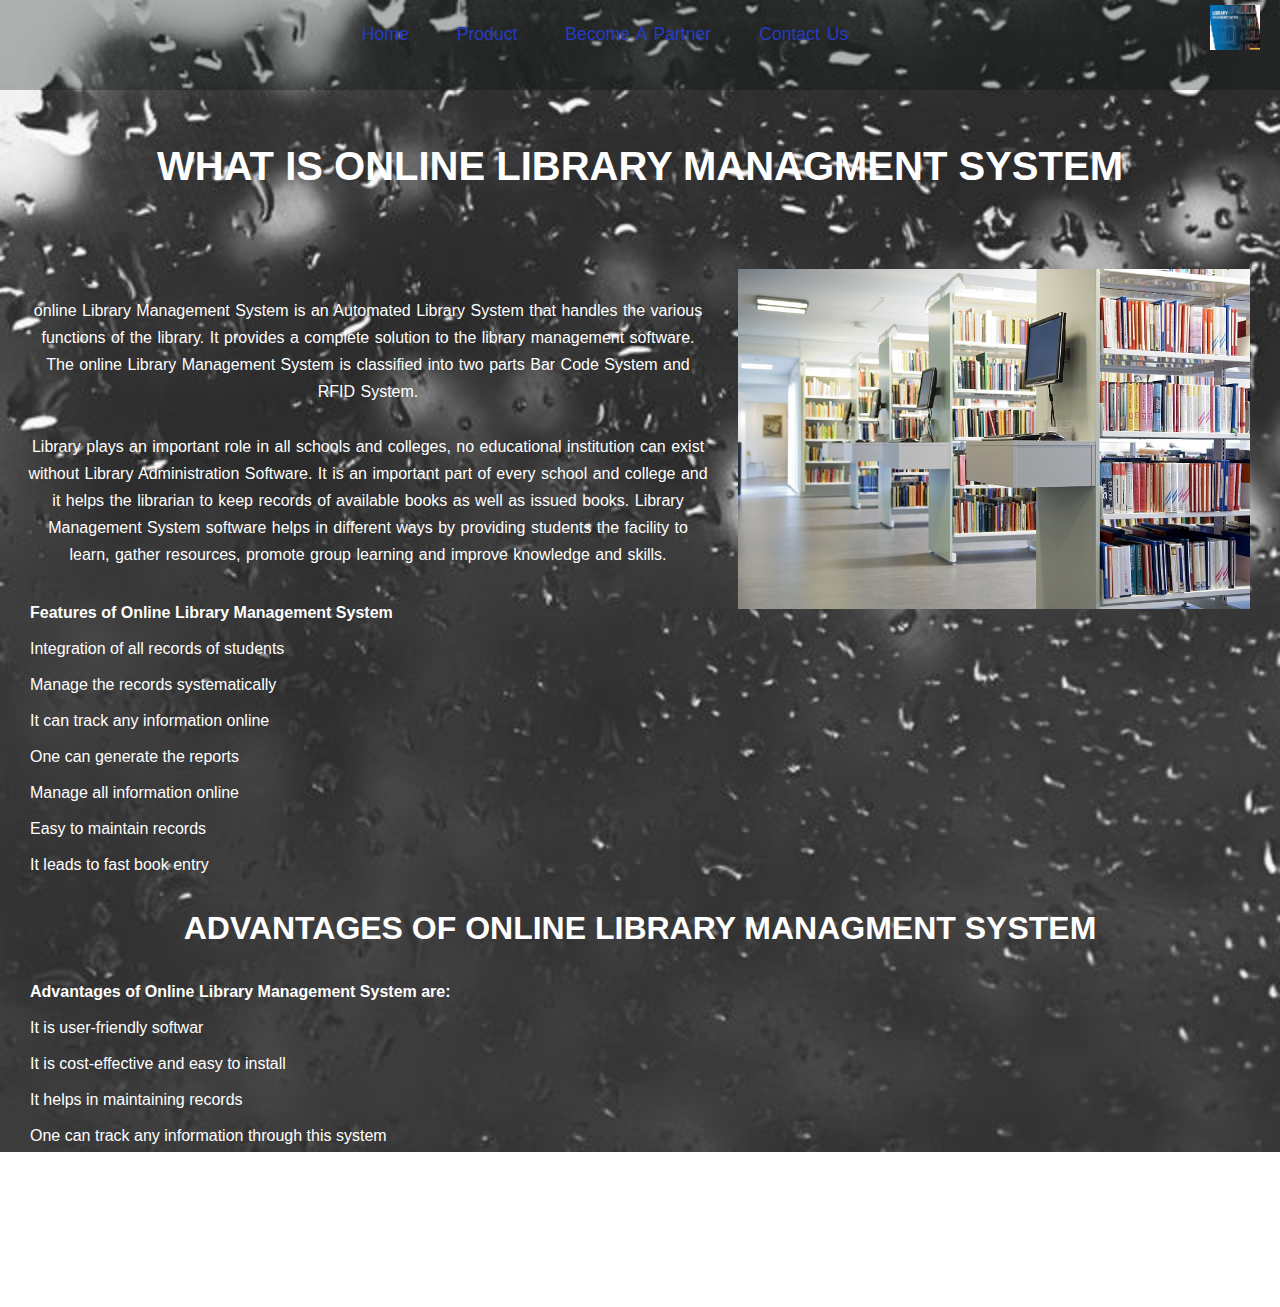
==== index.html @ 703e9965 "first commit" ====
<!DOCTYPE html>
<html lang="en">
<head>
    <meta charset="UTF-8">
    <meta http-equiv="X-UA-Compatible" content="IE=edge">
    <meta name="viewport" content="width=device-width, initial-scale=1.0">
    <title>web with login & registration
    </title>
    <link rel="stylesheet" href="style.css">
    <link rel="stylesheet" href="https://cdnjs.cloudflare.com/ajax/libs/font-awesome/6.4.0/css/all.min.css"/>
    <meta name="viewport" content="width=device-width,inital-scale=1.0">
<body style="background-image: url(home.jpg);">
<header>  
    <dev  id="logo">   <img src="lms.jpg"> </dev>
    <a href="#" id="menu">MENU</a>
    <nav class="navigation menubtn">    
        <a href="#logo" class="home-content" id="home-button" >Home </a>
        <a href="./product.html" class="about-content" id="about-button"> Product</a>
        <a href="./become a partner.html" class="service-content" id="service-button"> Become A Partner</a>
        <a href="./contact.html" class="cont-content" id="content-button"> Contact Us</a>
  </nav>
</header>

<br>
<br>
<br>
<section id="body">
<div class="div"><h1 style="text-align: center; "> WHAT IS ONLINE  LIBRARY MANAGMENT SYSTEM </h1> </div>

<img src="lms2.jpg"  style="height:50%; width:40% ;  margin:80px 30px"><br>
<section  style="text-align: center; margin-top:7% ; margin-left:28px ; word-spacing:1px; line-height:1.7;">
<p style="color:white ;">  online Library Management System is an Automated Library System that handles the various functions of the library. It provides a complete solution to the library management software. The online Library Management System is classified into two parts Bar Code System and RFID System.
    <br>
    <br>
    Library plays an important role in all schools and colleges, no educational institution can exist without Library Administration Software. It is an important part of every school and college and it helps the librarian to keep records of available books as well as issued books. Library Management System software helps in different ways by providing students the facility to learn, gather resources, promote group learning and improve knowledge and skills.</p>
</section>
<br>
<br>

<p style="font-weight:bold ; margin-left: 30px; color: white; "> Features of Online Library Management System
</p>
<br>
<section style="margin-left:30px ; color: white;">
<p> Integration of all records of students</p>
<br>
<p> Manage the records systematically</p>
   <br>
  <p>  It can track any information online</p>
  <br>
   <p> One can generate the reports</p>
   <br>
   <p> Manage all information online</p>
   <br>
   <p> Easy to maintain records </p>
   <br>
   <p> It leads to fast book entry </p>
   <br>
</section>
<br>

<h1 style="text-align:center; color: white;"> ADVANTAGES OF ONLINE LIBRARY MANAGMENT SYSTEM</h1> <br> <br>
<section style="margin-left: 30px; color: white;">
<p><b>Advantages of Online Library Management System are:</b></p>
<br>
 <p>It is user-friendly softwar</p><br>
 <p>It is cost-effective and easy to install</p><br>
 <p>It helps in maintaining records</p><br>
 <p>One can track any information through this system </p><br>
 <p>It increases the efficiency</p><br>
 <p>It saves human effort and time</p><br>
 <p>It reduces the chances of error </p><br>
 <p>It acts as an anti-theft</p><br>
</section>
</section>
  <script src="script.js"> 
     
 </script> 
</body>
</html>
---- style.css ----
*{
    margin: 0%;
    padding: 0%;
    box-sizing: border-box;
    font-family: Arial, Helvetica, sans-serif;
    
    }
        body{

   
            height: 100vh;
            width: 100%;
            background-size: cover;
            
         background-repeat: no-repeat;
        
        
        
         
    }
     
    
    
    
    header{
    width: 100%;
    background-color:rgba(11, 12, 12, 0.301);
    display: flexbox ;
    height: 10vh;
    }
    .navigation{
        display: flex;
        flex-direction: row;
        justify-content: center;
    }
    
    
    
     a {
        position:relative;
         display: inline-block;
        color: rgb(36, 60, 196);
        text-decoration:none;
        text-align: left; 
     }
      a::before{
        content: "";
        position: relative;
        left: 0;

       
        
        background: rgb(29, 61, 165);
        border-radius: 5px;
         transform:scaleX(0);  } 
    
    a:hover{
        transform:scaleX(1);
       
        transition-duration: 0.4s;
        background-color: rgb(190, 8, 8);
        font-weight: bold;
        color: rgba(241, 241, 241, 0.938);
        bottom: -6px;
    
    }
    
    
     .navigation a{
     
     text-align: left;
     font-size: 1.1em;
     word-spacing:2px;
      margin: 10px;
      padding: 14px;
     
    
    
    
    }
    img{
        width: 50px;
        height: 45px;
        margin-top: 10px;
        float: right;
        margin-right: 20px;
         
     }
    .div{

font-size:20px;
transform: scalex(1);
color: white;


    }
     .div:hover{
        transform:scalex(1);
        color: rgb(30, 165, 82);
        font-size: 21px;
    } 
#menu{
    display: none;

}
/*contact.html  file*/
body.zain{
  background-image: url(background2.jpg);
  background-repeat: no-repeat;
  
}


 .background{
    background-image: url(home.jpg);

 }



     
    @media  (max-width: 534px) {
       #menu{
        display: block;
        padding: 1rem;
       }
       a:hover#menu{
        color: black;
        background-color: transparent;
       }
       .menubtn{
        display:none;
       }
       .active{
        background-color:rgb(74, 163, 179);
        display: flex;
        flex-direction: column;
        

       }
       .navigation a{
        padding: 0;
       }
       .bodyM{
        padding-top: 7rem;
       }
       
      /* #home-button{display: none;}
       #about-button{display: none;}
       #service-button{display: none;}
       #content-button{display: none;}
       */
       
          a::before{
            content: "";
            position: relative;
            left: 0;
    
           
            
            background: white;
            border-radius: 5px;
             transform:scaleX(0);  } 
        
        
        
        
         .navigation a{
         
         text-align: left;
         font-size: 1.1em;
         word-spacing:2px;
          margin: 10px;
         
        
        
        
        }
        img{
            width: 50px;
            height: 45px;
            margin-top: 10px;
            float: right;
            margin-right: 32px;
         }
        

 }

 @media  (min-width: 254px){
    
    
      a::before{
        content: "";
        position: relative;
        left: 0;

       
        
        background: white;
        border-radius: 5px;
         transform:scaleX(0);  } 
    

    
    
     .navigation a{
     
     text-align: left;
     font-size: 1.1em;
     word-spacing:2px;
      margin: 10px;
     
    
    
    
    }
    img{
        width: 50px;
        height: 45px;
         margin-top: 5px;
        float: right
         
     }
    
 




















 }
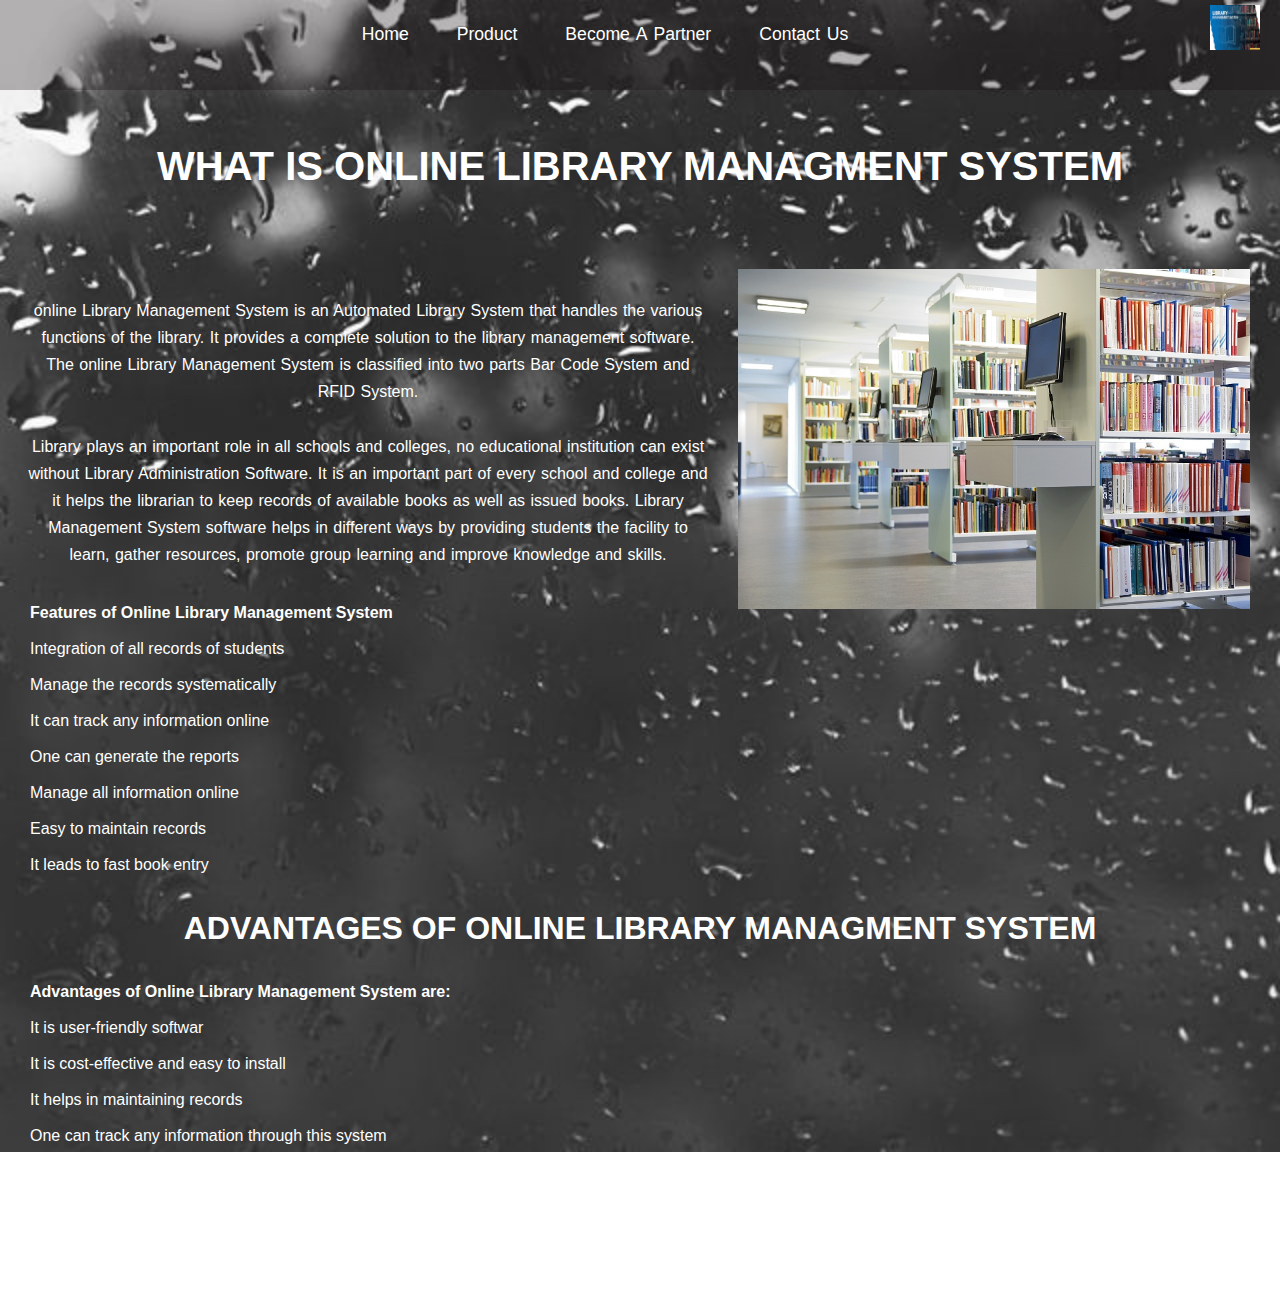
==== commit f3465210: "commit" ====
--- a/index.html
+++ b/index.html
@@ -7,17 +7,18 @@
     <title>web with login & registration
     </title>
     <link rel="stylesheet" href="style.css">
-    <link rel="stylesheet" href="https://cdnjs.cloudflare.com/ajax/libs/font-awesome/6.4.0/css/all.min.css"/>
+    
     <meta name="viewport" content="width=device-width,inital-scale=1.0">
+</head>
 <body style="background-image: url(home.jpg);">
 <header>  
     <dev  id="logo">   <img src="lms.jpg"> </dev>
     <a href="#" id="menu">MENU</a>
     <nav class="navigation menubtn">    
-        <a href="#logo" class="home-content" id="home-button" >Home </a>
-        <a href="./product.html" class="about-content" id="about-button"> Product</a>
-        <a href="./become a partner.html" class="service-content" id="service-button"> Become A Partner</a>
-        <a href="./contact.html" class="cont-content" id="content-button"> Contact Us</a>
+        <a href="#logo"  >Home </a>
+        <a href="./product.html" > Product</a>
+        <a href="./become a partner.html" > Become A Partner</a>
+        <a href="./contact.html"> Contact Us</a>
   </nav>
 </header>
 
--- a/style.css
+++ b/style.css
@@ -4,8 +4,8 @@
     box-sizing: border-box;
     font-family: Arial, Helvetica, sans-serif;
     
-    }
-        body{
+    } /*  over all element select in universal selector   */
+         body{
 
    
             height: 100vh;
@@ -17,53 +17,53 @@
         
         
          
-    }
-     
+    }  /* index.html body background picture is targeted through css */
+      
     
     
     
     header{
     width: 100%;
-    background-color:rgba(11, 12, 12, 0.301);
+    background-color:rgba(20, 14, 14, 0.295);
     display: flexbox ;
     height: 10vh;
-    }
+    }   /*  in header  home , about etc color  and height is targated   */
+
+
     .navigation{
         display: flex;
         flex-direction: row;
         justify-content: center;
-    }
+    } /*  in header  . home  about etc  is align means ( in center and want row wise which implemented)  */  
     
     
     
      a {
         position:relative;
          display: inline-block;
-        color: rgb(36, 60, 196);
+        color:white;
         text-decoration:none;
-        text-align: left; 
-     }
+       
+     } /*  a is  anchor tag  through a home , about color  and postion is specified      */ 
+
       a::before{
         content: "";
         position: relative;
         left: 0;
-
-       
-        
-        background: rgb(29, 61, 165);
         border-radius: 5px;
-         transform:scaleX(0);  } 
+         transform:scaleX(0); 
+        color: white; }   /*  before means when we not hover on home, about then  this things is  implemented */
     
     a:hover{
         transform:scaleX(1);
        
-        transition-duration: 0.4s;
+        transition-duration: 0.1s;
         background-color: rgb(190, 8, 8);
         font-weight: bold;
-        color: rgba(241, 241, 241, 0.938);
+        color: rgba(23, 67, 161, 0.938);
         bottom: -6px;
     
-    }
+    }   /*  after means when we  hover on home, about then  this things is  implemented */
     
     
      .navigation a{
@@ -77,7 +77,7 @@
     
     
     
-    }
+    }    /* means .navigation class  and in navigation class anchortag a home about etc in between padding and margin   */
     img{
         width: 50px;
         height: 45px;
@@ -85,7 +85,9 @@
         float: right;
         margin-right: 20px;
          
-     }
+     } /*  logo image in the header  */
+
+
     .div{
 
 font-size:20px;
@@ -93,31 +95,29 @@
 color: white;
 
 
-    }
+    } /* what is online lms  below the header color and font size targated thorugh css */
      .div:hover{
         transform:scalex(1);
         color: rgb(30, 165, 82);
         font-size: 21px;
-    } 
+    }  /* when hover on what is online lms then color  and font size wil be like */ 
 #menu{
     display: none;
 
-}
-/*contact.html  file*/
+} /* menu button wil not show and show when the screen size is small(width is smaller than 534) like phone */
+
+
+
 body.zain{
   background-image: url(background2.jpg);
   background-repeat: no-repeat;
   
-}
-
-
- .background{
-    background-image: url(home.jpg);
-
- }
-
-
-
+}/*contact.html  file backgound */
+
+
+
+
+/* this media querry is active when the screen size width is smaller than    534 */
      
     @media  (max-width: 534px) {
        #menu{
@@ -144,12 +144,7 @@
        .bodyM{
         padding-top: 7rem;
        }
-       
-      /* #home-button{display: none;}
-       #about-button{display: none;}
-       #service-button{display: none;}
-       #content-button{display: none;}
-       */
+     
        
           a::before{
             content: "";
@@ -222,60 +217,39 @@
         float: right
          
      }
-    
+
+ }
+    
+
+
+
+
+
+
+
+
+
+
+
+
+
+
+
+
+
+
+
+
+
+
+
+
+
+
+
+
+
  
-
-
-
-
-
-
-
-
-
-
-
-
-
-
-
-
-
-
-
-
- }
-    
-
-
-
-
-
-
-
-
-
-
-
-
-
-
-
-
-
-
-
-
-
-
-
-
-
-
-
-
-
- 
     
         
     
